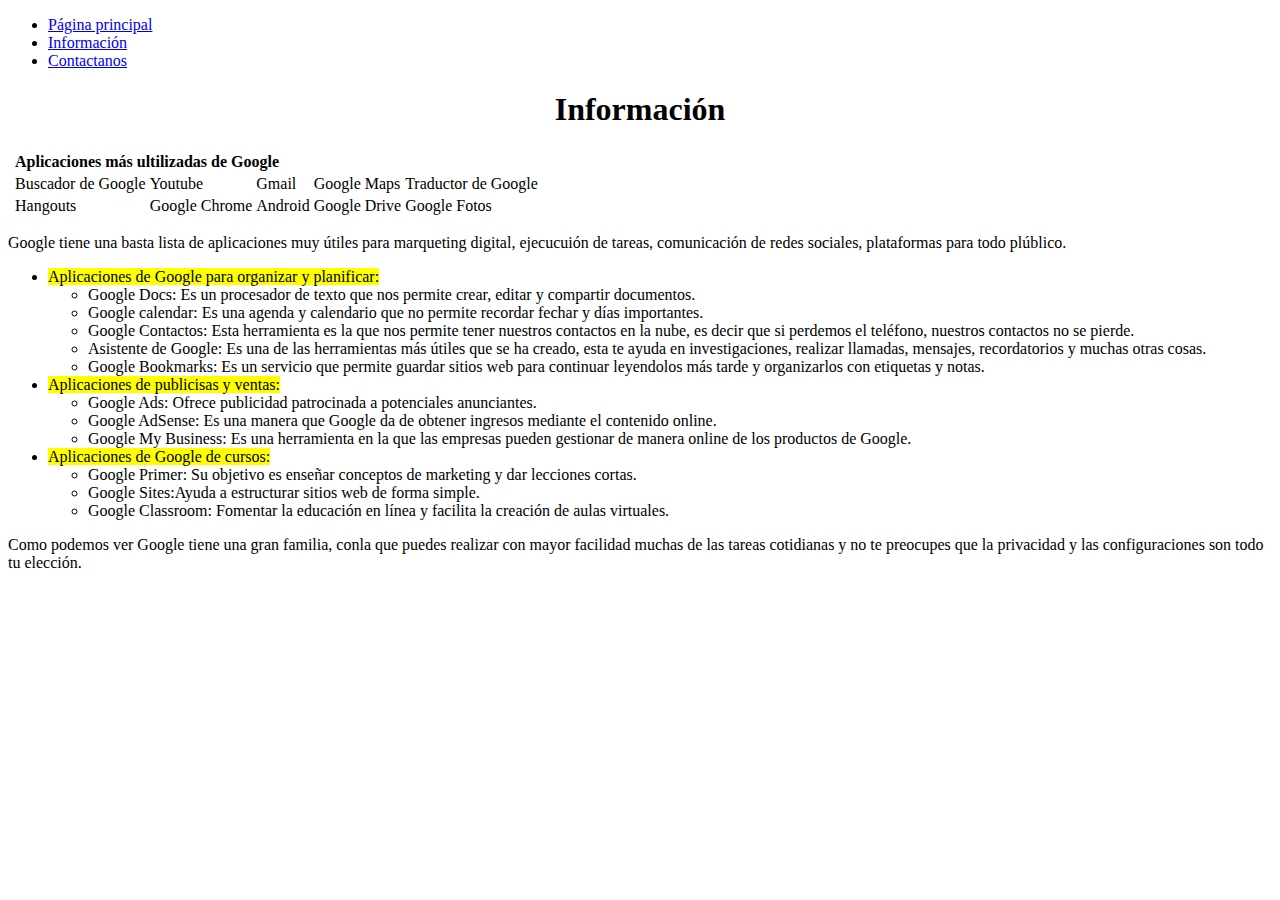
==== Dayana/Información.html @ 217c39e3 "Add files via upload" ====
<!DOCTYPE html>
<html>
<head>
	<title>Información</title>
	<link rel="stylesheet" type="text/css" href="css/micss.css">
</head>
<body>



	<nav class="menu">
		<ul>
		<li><a href="index.html">Página principal</a></li>
		<li><a href="Información.html">Información</a></li>
		<li><a href="Contacto.html" target="_blank">Contactanos</a></li>
		</ul>
	</nav>

			<center><h1>Información</h1></center>

	<table>
	<tr>
		<td></td>
		<td colspan="5"><b>Aplicaciones más ultilizadas de Google</b></td>
	</tr>
	<tr>
		<td></td>
		<td>Buscador de Google</td>
		<td>Youtube</td>
		<td>Gmail</td>
		<td>Google Maps</td>
		<td>Traductor de Google</td>
	</tr>
	<tr>
		<td></td>
		<td>Hangouts</td>
		<td>Google Chrome</td>
		<td>Android</td>
		<td>Google Drive</td>
		<td>Google Fotos</td>
	</tr>
	
</table>

</body>

<body>


	<p> Google tiene una basta lista de aplicaciones muy útiles para marqueting digital, ejecucuión de tareas, comunicación de redes sociales, plataformas para todo plúblico. </p>

		<ul>
			<li> <mark>Aplicaciones de Google para organizar y planificar:</mark>
																	<ul>
																		<li>Google Docs: Es un procesador de texto que nos permite crear, editar y compartir documentos.</li> 
																		<li>Google calendar: Es una agenda y calendario que no permite recordar fechar y días importantes.</li>
																		<li>Google Contactos: Esta herramienta es la que nos permite tener nuestros contactos en la nube, es decir que si perdemos el teléfono, nuestros contactos no se pierde.</li>
																		<li>Asistente de Google: Es una de las herramientas más útiles que se ha creado, esta te ayuda en investigaciones, realizar llamadas, mensajes, recordatorios y muchas otras cosas.</li>
																		<li>Google Bookmarks: Es un servicio que permite guardar sitios web para continuar leyendolos más tarde y organizarlos con etiquetas y notas.</li>
																	</ul>


			<li> <mark>Aplicaciones de publicisas y ventas:</mark>
													<ul>
														<li>Google Ads: Ofrece publicidad patrocinada a potenciales anunciantes.</li>
														<li>Google AdSense: Es una manera que Google da de obtener ingresos mediante el contenido online.</li>
														<li>Google My Business: Es una herramienta en la que las empresas pueden gestionar de manera online de los productos de Google.</li>
													</ul>

			<li> <mark>Aplicaciones de Google de cursos:</mark>
													<ul>
														<li>Google Primer: Su objetivo es enseñar conceptos de marketing y dar lecciones cortas.</li>
														<li>Google Sites:Ayuda a estructurar sitios web de forma simple.</li>
														<li>Google Classroom: Fomentar la educación en línea y facilita la creación de aulas virtuales.</li>
													</ul>
			</li>



		</ul> 



		<p> 
		Como podemos ver Google tiene una gran familia, conla que puedes realizar con mayor facilidad muchas de las tareas cotidianas y no te preocupes que la privacidad y las configuraciones son todo tu elección.</p>
	
	


</body>
</html>
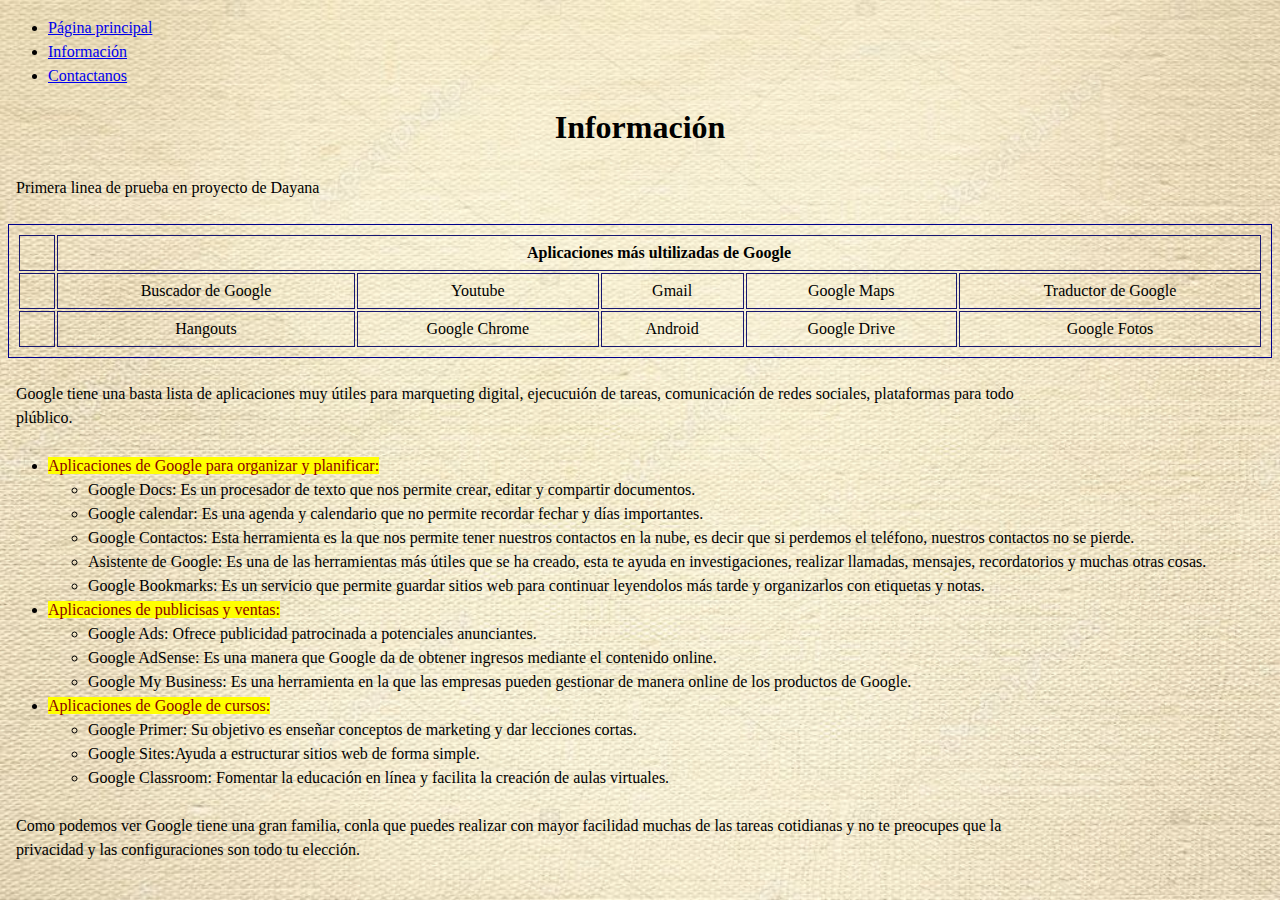
==== commit fac62fe1: "Cambio de codigo en informacion" ====
--- a/Dayana/Información.html
+++ b/Dayana/Información.html
@@ -17,6 +17,7 @@
 	</nav>
 
 			<center><h1>Información</h1></center>
+			<p>Primera linea de prueba en proyecto de Dayana</p>
 
 	<table>
 	<tr>
--- a/Dayana/css/micss.css
+++ b/Dayana/css/micss.css
@@ -0,0 +1,42 @@
+h1{ 
+}
+p{
+	width: 1000px;
+	padding: 0.5em;
+	line-height: 150%;
+}
+
+li{
+	line-height: 150%;
+}
+ul{
+	line-height: 150%;
+}
+table{
+		width: 100%;
+		border: 1px solid #00008B;
+		padding: 0.5em
+}
+td{
+	text-align: center;
+	padding: 0.5em;
+	border: 1px solid #191970
+
+}
+
+input{
+	width: 20%;
+}
+fieldset{
+	width: 93%
+}
+
+body {
+
+background-image: url(../images/fondo.jpg);
+background-size: cover;
+background-repeat: repeat;
+}
+mark{
+color: #8B0000;
+}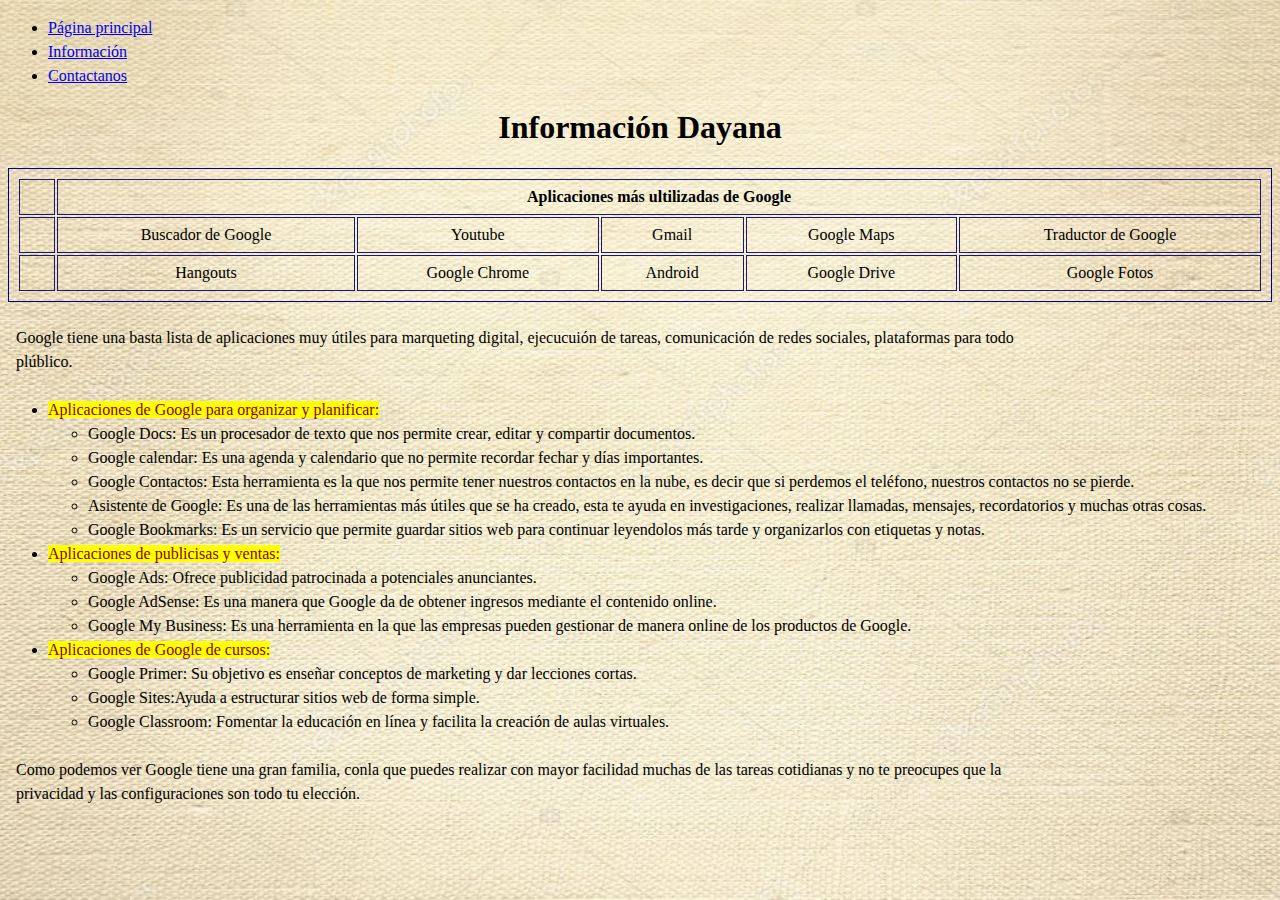
==== commit bb30e5a0: "cambio en linea de codigo" ====
--- a/Dayana/Información.html
+++ b/Dayana/Información.html
@@ -16,8 +16,7 @@
 		</ul>
 	</nav>
 
-			<center><h1>Información</h1></center>
-			<p>Primera linea de prueba en proyecto de Dayana</p>
+			<center><h1>Información Dayana</h1></center>
 
 	<table>
 	<tr>
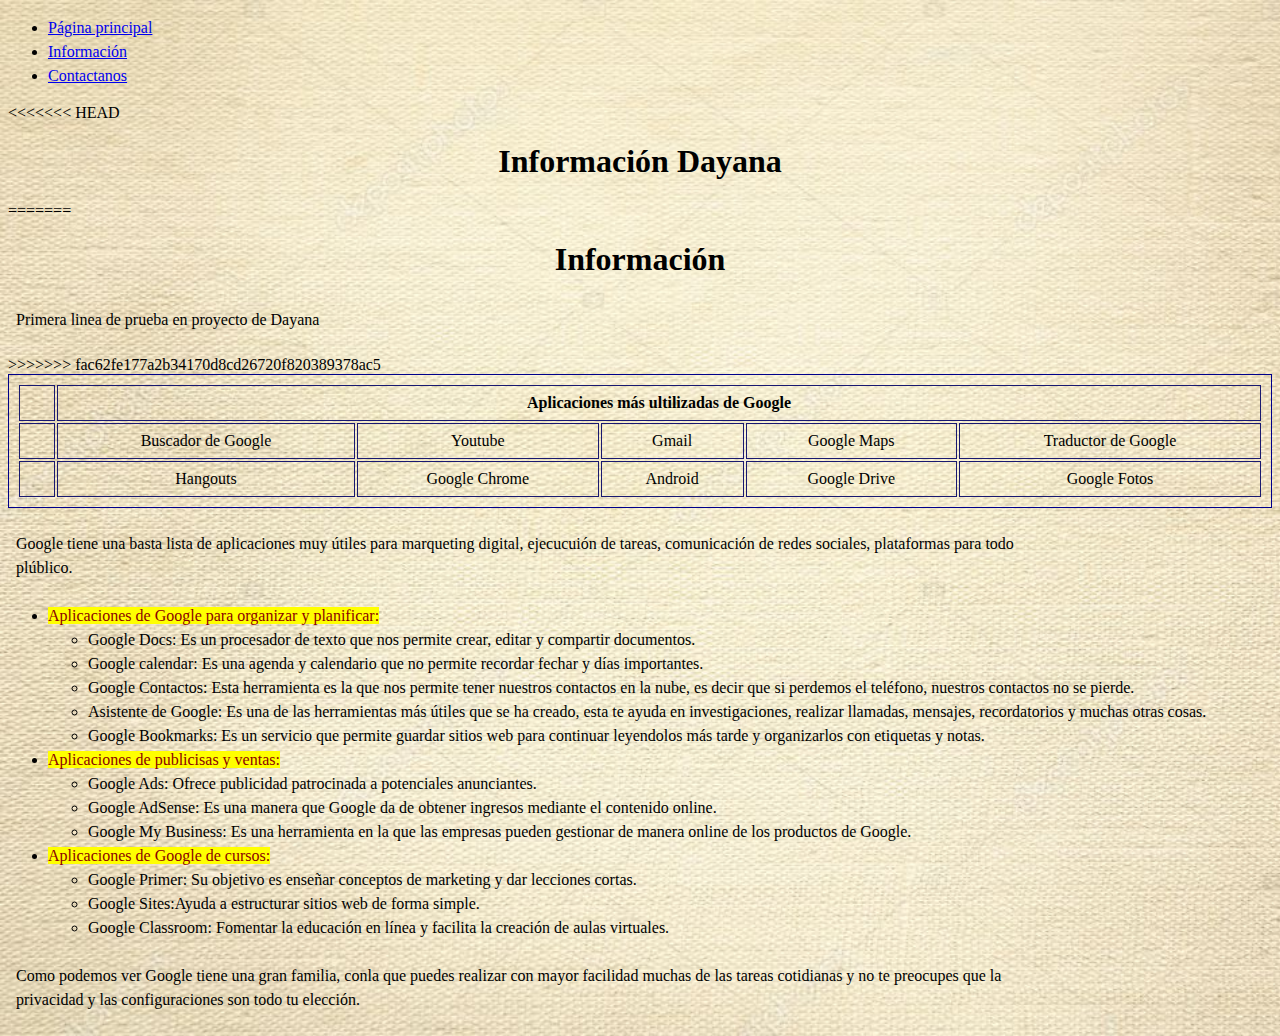
==== commit 557e057c: "cambio en linea de codigo" ====
--- a/Dayana/Información.html
+++ b/Dayana/Información.html
@@ -16,7 +16,12 @@
 		</ul>
 	</nav>
 
+<<<<<<< HEAD
 			<center><h1>Información Dayana</h1></center>
+=======
+			<center><h1>Información</h1></center>
+			<p>Primera linea de prueba en proyecto de Dayana</p>
+>>>>>>> fac62fe177a2b34170d8cd26720f820389378ac5
 
 	<table>
 	<tr>
